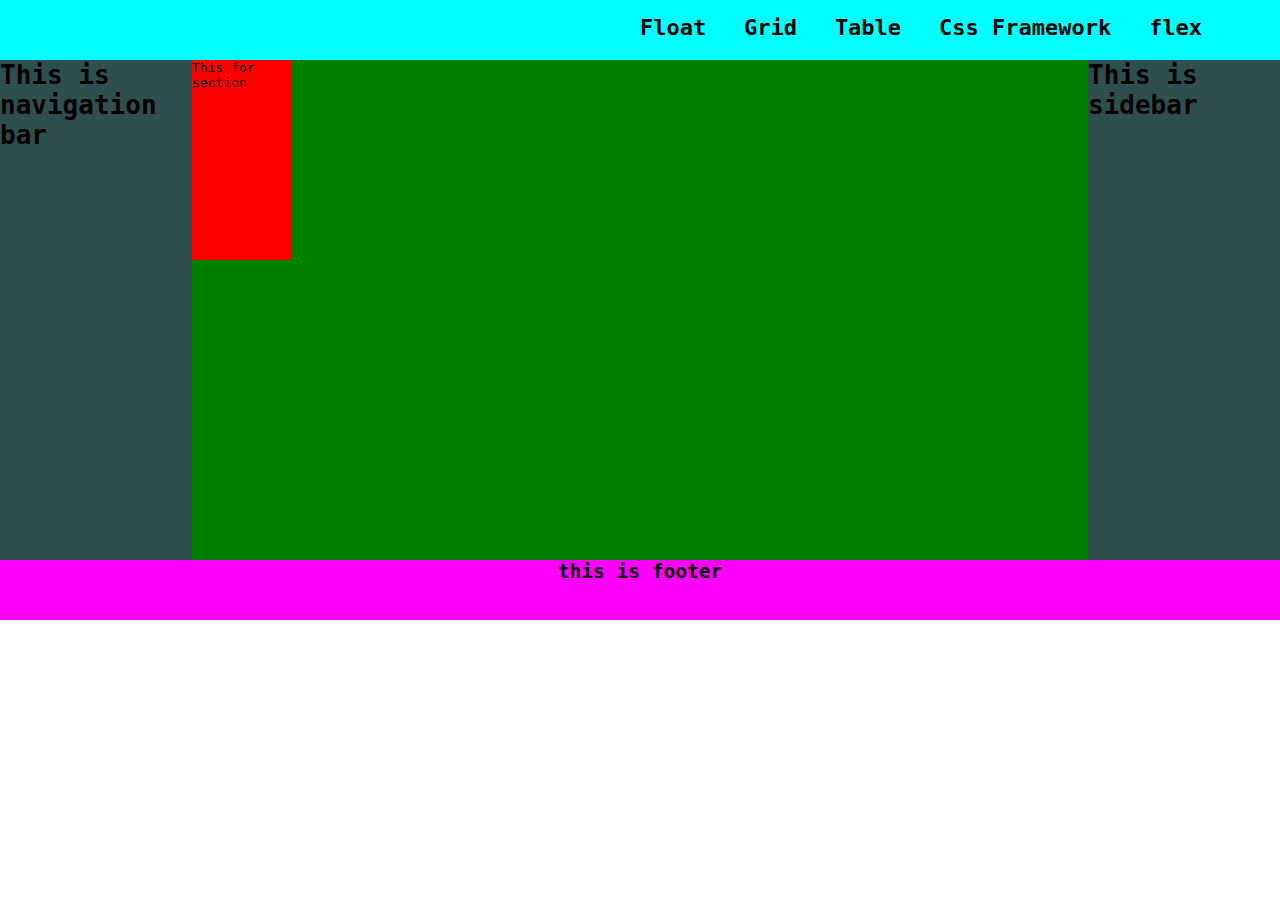
==== index3.html @ bfbe5c97 "Add files via upload" ====
<!DOCTYPE html>
<html lang="en" dir="ltr">
  <head>
    <meta charset="utf-8">
    <title>grid line system</title>
    <link rel="stylesheet"type="text/css"href="style3.css">
  </head>
  <body>
    <header>
      <nav>
        <ul>
          <li><a href="float.html">Float</a></li>
          <li><a href="grid.html">Grid</a></li>
          <li><a href=table.html>Table</a></li>
          <li><a href=cssframework.html>Css Framework</a></li>
          <li><a href="flex.html">flex</a></li>
        </ul>
      </nav>
        </header>
    <div class="navbar">
      <h1>This is navigation bar</h1>
      </div>
      <section>
        <div class="class1">This for section</div>
        <div class="class2">

        </div>
      </section>
      <aside class="sidebar">
<h1>This is sidebar</h1>
      </aside>
      <footer><h2 text align="CENTER">this is footer</h2></footer>
  </body>
</html>
---- style3.css ----
*{
  margin:0;
  padding:0;
  font-family:monospace;
}
header{
  width:100%;
  height:60px;
  background-color: aqua;
}
.navbar{
  width:15%;
  height:500px;
  background: darkslategray;
  float:left;
}
nav{
  margin-left:50%;
  padding-top:15px;

}

nav ul li{
  display: inline;
  font-size: 22px;
  padding-right:30px;
  font-weight: bold;
}
nav ul li a {
  text-decoration:none;
  color:black;

}

section{
  width:70%;
  height:500px;
  background:green;
  float:left;
}
.sidebar{
  width:15%;
  height:500px;
  background-color:darkslategrey;
float: right;
}
footer{
  width:100%;
  height:60px;
  background-color: fuchsia;
  clear: both;
}
.class1{
  width:100px;height:100px;
  background: red;
  animation:ani 5s infinite;
}
.class2{
  width:100px;height:100px;
  background: red;
  animation:ani2 5s infinite;
}
@keyframes ani{
 to{margin-left:100%;}}
 @keyframes ani2{
  from{margin-left:100%;}
}
footer h2{
  animation:ani3 5s infinite;
  }
 @keyframes ani3 {to{
    margin-left: 100%;
  }

  }
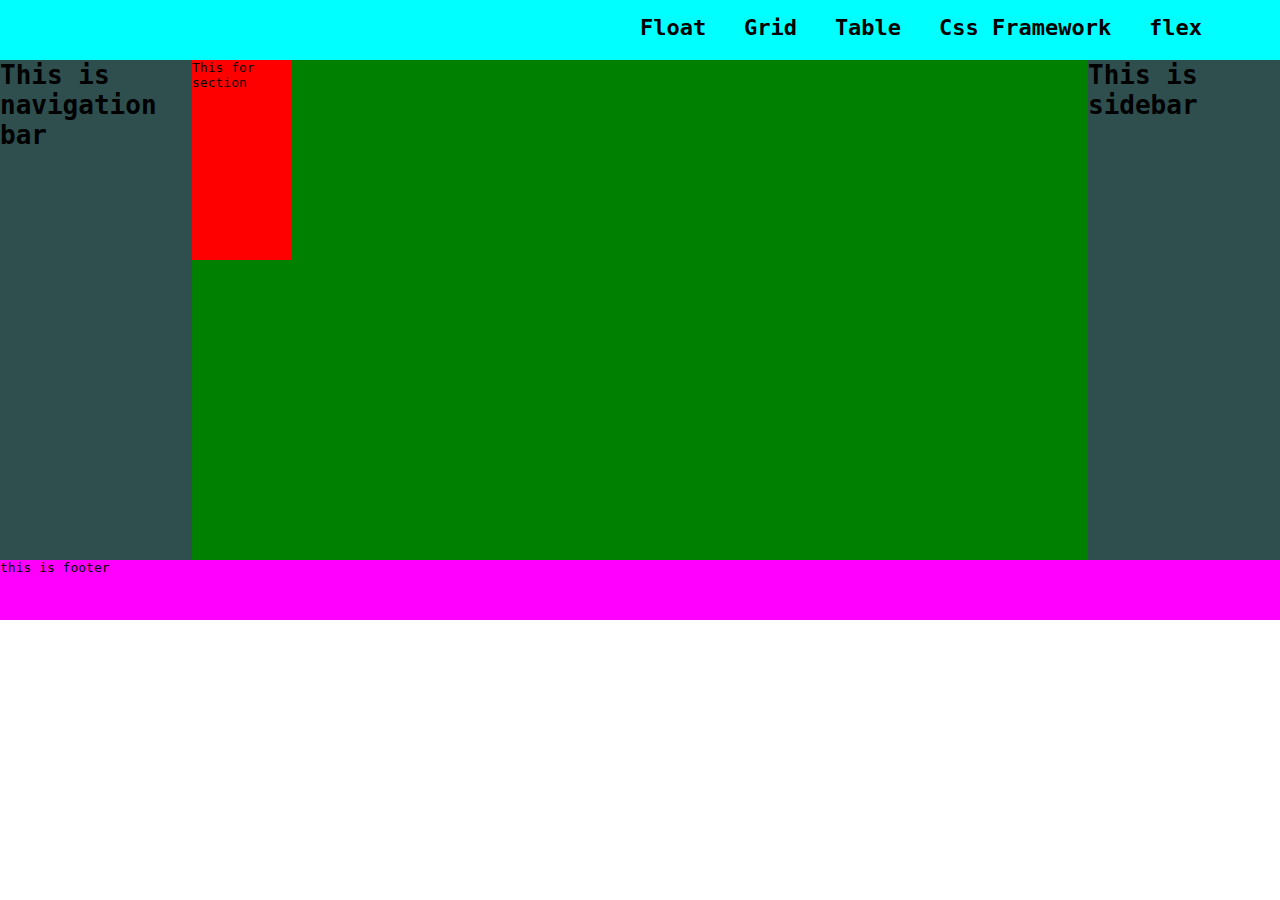
==== commit 9c7125d4: "Update index3.html" ====
--- a/index3.html
+++ b/index3.html
@@ -29,6 +29,6 @@
       <aside class="sidebar">
 <h1>This is sidebar</h1>
       </aside>
-      <footer><h2 text align="CENTER">this is footer</h2></footer>
+      <footer><span>this is footer</span></footer>
   </body>
 </html>
